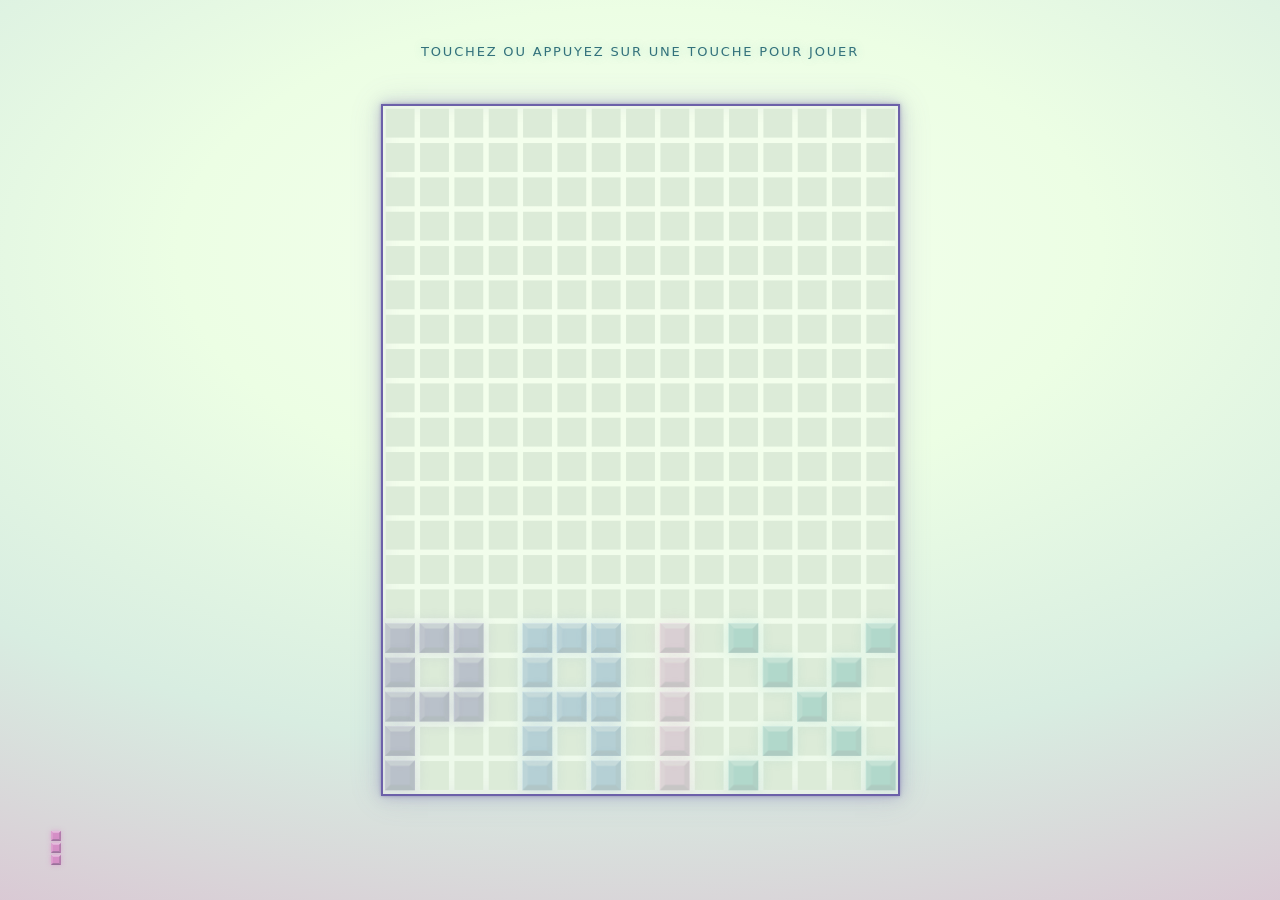
==== blocs/index.html @ 51a08e42 "PAIX en blocs déplacé dans /blocs/ (redirection depuis /tetris/) ; aucune police externe ; script de" ====
<!doctype html>
<html lang="fr">
<head>
  <meta charset="utf-8">
  <meta name="viewport" content="width=device-width, initial-scale=1, viewport-fit=cover">
  <meta name="theme-color" content="#ecfee4">
  <title>PAIX en blocs</title>
  <meta name="description" content="Construisez le mot PAIX avec ses morceaux qui tombent.">
  <link rel="icon" href="assets/favicon.svg" type="image/svg+xml">
  <link rel="stylesheet" href="src/styles/main.css">
</head>
<body class="is-loading">
  <header class="bar">
    <p class="hint" id="hint" aria-live="polite"></p>
    <p class="message" id="message" hidden aria-live="polite"></p>
  </header>

  <main class="frame">
    <div id="stage" class="stage">
      <canvas id="board" class="board" aria-label="Plateau de jeu"></canvas>
    </div>
  </main>

  <footer class="bar">
    <canvas id="next" class="next" aria-label="Pièce suivante"></canvas>
    <button class="replay" id="replay" type="button" hidden>Rejouer</button>
  </footer>

  <script type="module" src="src/main.js"></script>
</body>
</html>
---- blocs/src/styles/main.css ----
/* Shared look of the greeting games (inspired by Monument Valley): light pastel gradient
   background, slate ink, dusk violet and mountain teal as neon accents with a halo, plain system font. */

:root {
  --ink: #383f52;
  --dim: #7a76a8;
  --violet: #6c60a9;
  --violet-rgb: 108 96 169;
  --teal: #51acad;
  --teal-rgb: 81 172 173;
  --teal-deep: #32717b; /* MV4 mountains: hover and readable text */
  --bg: radial-gradient(120% 90% at 50% 28%, #f4feee 0%, #ecfee4 30%, #d8ede1 62%, #dabdd0 100%);
  --glow-rgb: 249 249 154; /* lanterns and sun */
  --font: system-ui, -apple-system, "Segoe UI", Roboto, "Helvetica Neue", Arial, sans-serif;
  --halo-text: 0 0 2px rgb(var(--violet-rgb) / 0.45), 0 0 12px rgb(var(--violet-rgb) / 0.4), 0 0 30px rgb(var(--violet-rgb) / 0.25);
  --message-size: clamp(1.5rem, 6.5vmin, 2.8rem);
  --pad: clamp(12px, 3vw, 24px);
}

* {
  box-sizing: border-box;
}

html,
body {
  height: 100%;
  margin: 0;
}

html {
  background: #d8ede1;
}

body {
  display: grid;
  grid-template-rows: auto 1fr auto;
  height: 100dvh;
  overflow: hidden;
  overscroll-behavior: none;
  padding: env(safe-area-inset-top) env(safe-area-inset-right) env(safe-area-inset-bottom) env(safe-area-inset-left);
  background: var(--bg);
  color: var(--ink);
  font: 500 16px/1.3 var(--font);
  -webkit-tap-highlight-color: transparent;
}

.bar {
  display: flex;
  align-items: center;
  justify-content: space-between;
  gap: 16px;
  padding: var(--pad);
}

/* Hint and greeting share the header; its height is set for the greeting */
header.bar {
  display: grid;
  place-items: center;
  justify-content: center;
  min-height: calc(var(--pad) + var(--message-size) * 1.25);
  padding-bottom: 0;
}

header.bar > * {
  grid-area: 1 / 1;
}

.hint {
  margin: 0;
  color: var(--teal-deep);
  font-size: 13px;
  letter-spacing: 0.14em;
  text-align: center;
  text-transform: uppercase;
  text-shadow: 0 0 8px rgb(var(--teal-rgb) / 0.35);
  transition: opacity 0.6s;
}

.hint.is-hidden {
  opacity: 0;
}

[data-state="ready"] .hint,
[data-state="paused"] .hint {
  animation: pulse 1.6s ease-in-out infinite;
}

@keyframes pulse {
  50% { opacity: 0.45; }
}

.message {
  margin: 0;
  color: var(--violet);
  font-size: var(--message-size);
  font-weight: 800;
  line-height: 1.1;
  letter-spacing: 0.02em;
  text-align: center;
  text-shadow: var(--halo-text);
  animation: message-in 1s 0.2s ease both;
}

@keyframes message-in {
  from { opacity: 0; transform: translateY(8px); }
}

footer.bar {
  min-height: calc(var(--pad) + 48px);
  padding-top: 0;
}

.next {
  flex: none;
  width: 64px;
  height: 56px;
}

.replay {
  flex: none;
  margin-left: auto;
  height: 36px;
  padding: 0 16px;
  border: 2px solid var(--teal);
  border-radius: 0;
  background: rgb(244 254 238 / 0.6);
  color: var(--ink);
  font: 600 14px/1 var(--font);
  letter-spacing: 0.08em;
  text-transform: uppercase;
  box-shadow: 0 0 10px rgb(var(--teal-rgb) / 0.35), inset 0 0 8px rgb(var(--teal-rgb) / 0.2);
  cursor: pointer;
  animation: message-in 0.6s 0.4s ease both;
}

.replay:hover,
.replay:focus-visible {
  background: var(--teal-deep);
  color: #f4feee;
  box-shadow: 0 0 6px rgb(var(--teal-rgb) / 0.6), 0 0 24px rgb(var(--teal-rgb) / 0.45);
  outline: none;
}

/* --- Board -------------------------------------------------------------------------------- */

.frame {
  display: grid;
  place-items: center;
  min-height: 0;
  padding: var(--pad);
  container-type: size;
}

.stage {
  aspect-ratio: var(--columns, 15) / var(--rows, 20);
  width: min(100cqw, 100cqh * var(--columns, 15) / var(--rows, 20));
  border: 2px solid var(--violet);
  background: rgb(244 254 238 / 0.75);
  box-shadow: 0 0 3px rgb(var(--violet-rgb) / 0.5), 0 0 12px rgb(var(--violet-rgb) / 0.35), 0 0 30px rgb(var(--violet-rgb) / 0.2),
    inset 0 0 18px rgb(var(--violet-rgb) / 0.1);
}

.is-loading .stage {
  visibility: hidden;
}

.board {
  display: block;
  width: 100%;
  height: 100%;
  touch-action: none;
  user-select: none;
  -webkit-user-select: none;
  -webkit-touch-callout: none;
  cursor: pointer;
}

[data-state="won"] .stage {
  animation: glow 0.28s ease-in-out 8 alternate, glow 1.8s ease-in-out 2.24s infinite alternate;
}

/* Word built: the frame flashes, then keeps glowing, lantern yellow and violet */
@keyframes glow {
  to { box-shadow: 0 0 14px 3px rgb(var(--glow-rgb) / 0.9), 0 0 50px 8px rgb(var(--violet-rgb) / 0.45), 0 0 110px 16px rgb(var(--teal-rgb) / 0.3); }
}

@media (prefers-reduced-motion: reduce) {
  .hint,
  .message,
  .replay,
  [data-state="won"] .stage {
    animation: none !important;
  }
}
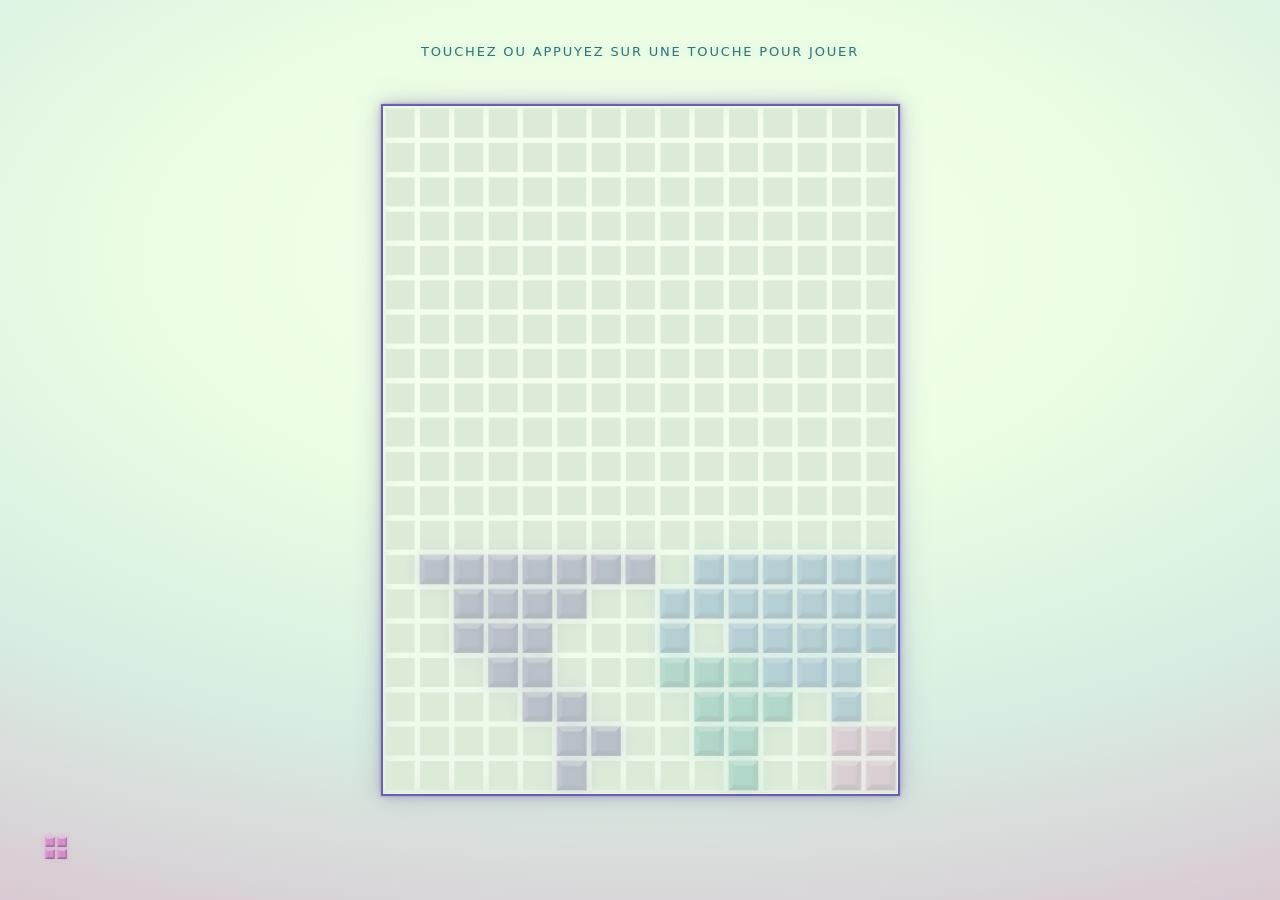
==== commit 1f3e0883: "Correct the map ajouté à l'accueil (interface en français, ciel étoilé, couleurs de la charte) ; Le " ====
--- a/blocs/index.html
+++ b/blocs/index.html
@@ -4,8 +4,8 @@
   <meta charset="utf-8">
   <meta name="viewport" content="width=device-width, initial-scale=1, viewport-fit=cover">
   <meta name="theme-color" content="#ecfee4">
-  <title>PAIX en blocs</title>
-  <meta name="description" content="Construisez le mot PAIX avec ses morceaux qui tombent.">
+  <title>Le monde en blocs</title>
+  <meta name="description" content="Construisez la carte du monde avec ses morceaux qui tombent.">
   <link rel="icon" href="assets/favicon.svg" type="image/svg+xml">
   <link rel="stylesheet" href="src/styles/main.css">
 </head>
